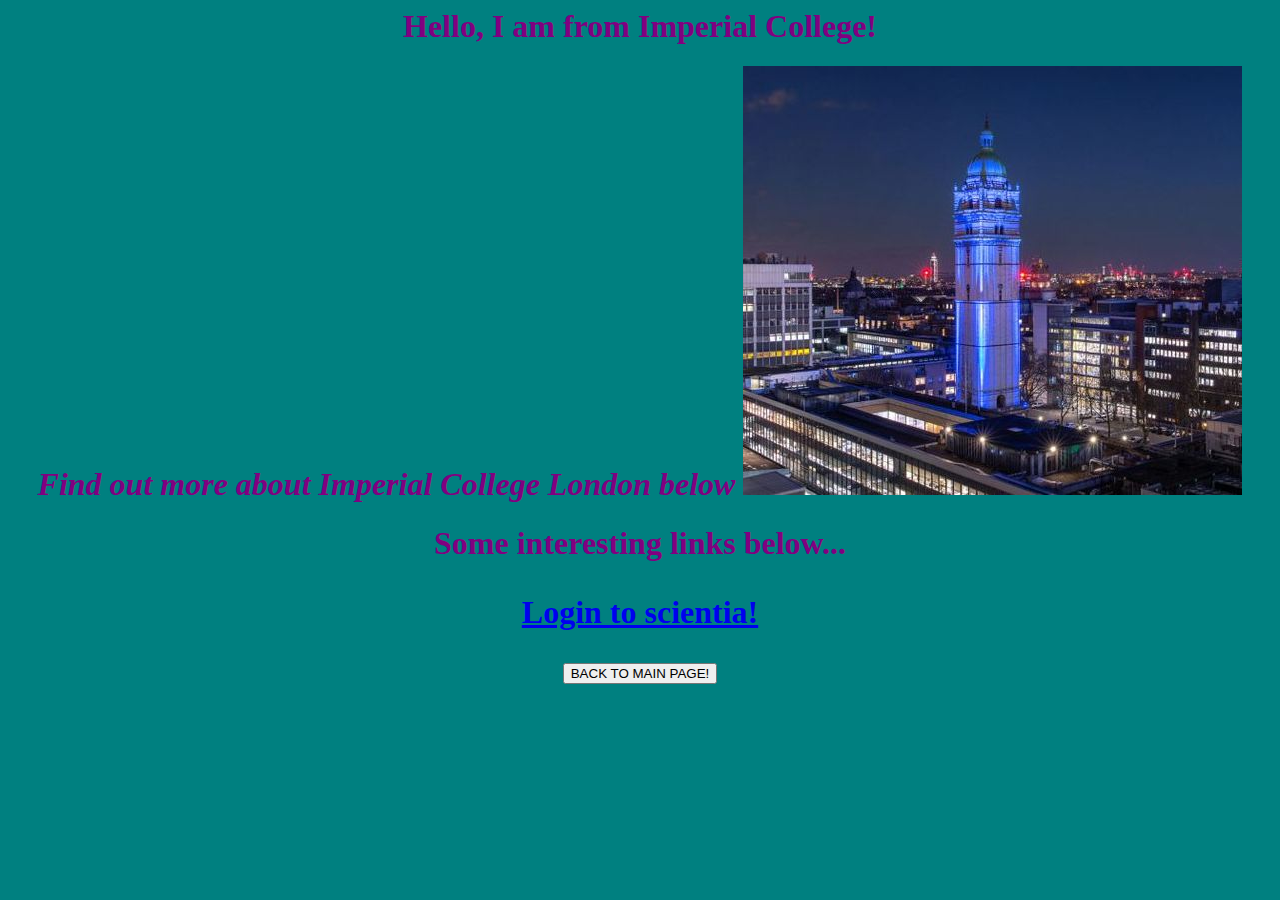
==== imperial.html @ 50b847b2 "my commit" ====
<html>
  <head>
    <link rel="stylesheet" href="styles.css">
  </head>
  <body>
    <h1>Hello, I am from Imperial College!<h1>
	<i>Find out more about Imperial College London below</i>
	<IMG SRC="imperial.jpg">

	<h1>Some interesting links below...<h1>

	    <p><a href="https://scientia.doc.ic.ac.uk/2324/timeline">Login
	    to scientia!</a></p>

	    <button onclick=href="https://tehminghwang.github.io/index.html">BACK
	    TO MAIN PAGE!</button>
  </body>
</html>
---- styles.css ----
body {
    background-color: teal;
}
h1 {
    color: purple;
    text-align: center;
}
p{
    color: green;
}
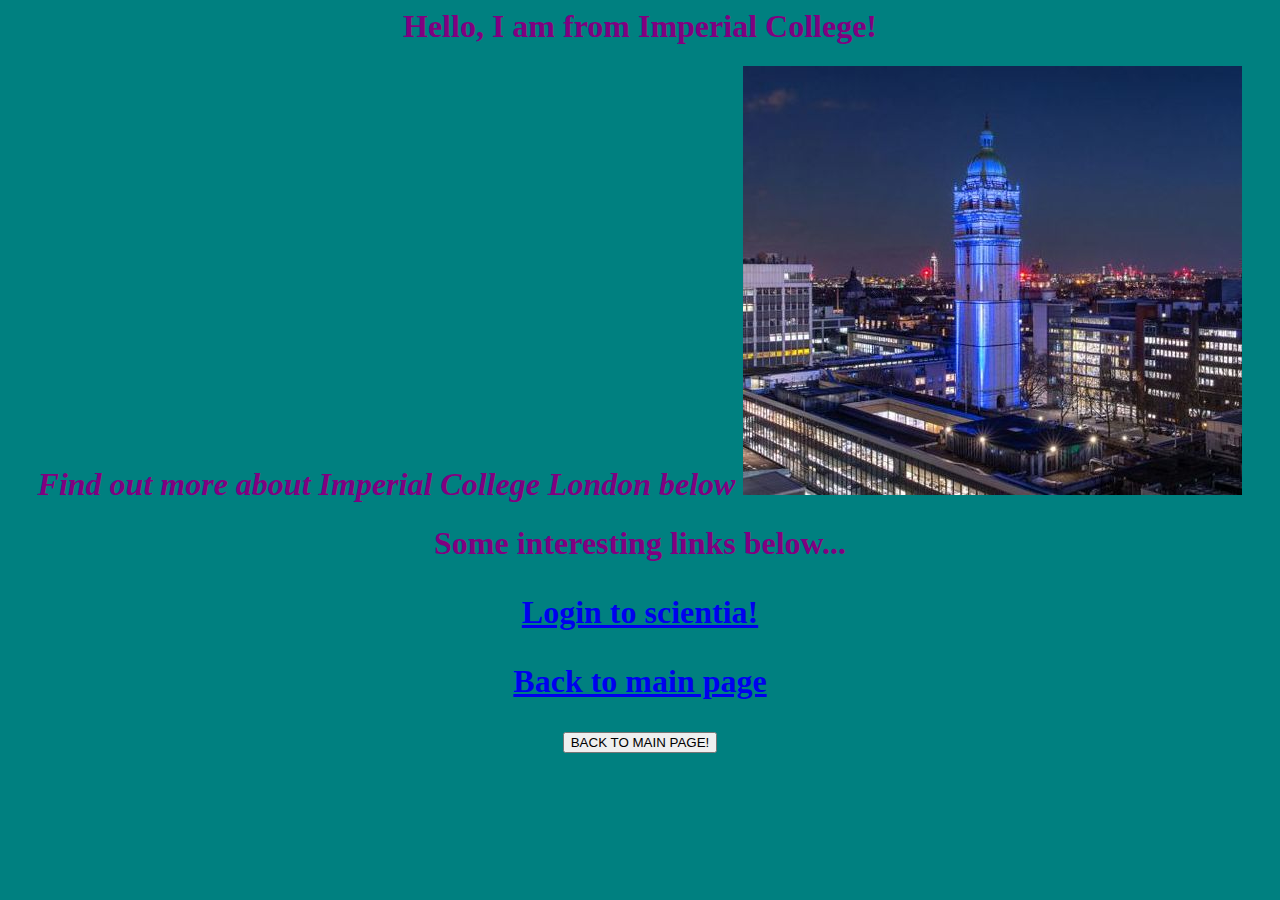
==== commit edd07ac2: "my changes" ====
--- a/imperial.html
+++ b/imperial.html
@@ -10,9 +10,12 @@
 	<h1>Some interesting links below...<h1>
 
 	    <p><a href="https://scientia.doc.ic.ac.uk/2324/timeline">Login
-	    to scientia!</a></p>
+		to scientia!</a></p>
 
-	    <button onclick=href="https://tehminghwang.github.io/index.html">BACK
+	    <p><a href="https://tehminghwang.github.io/index.html">Back
+		to main page</a></p>
+
+	    <button onclick="href="https://tehminghwang.github.io/index.html"">BACK
 	    TO MAIN PAGE!</button>
   </body>
 </html>
